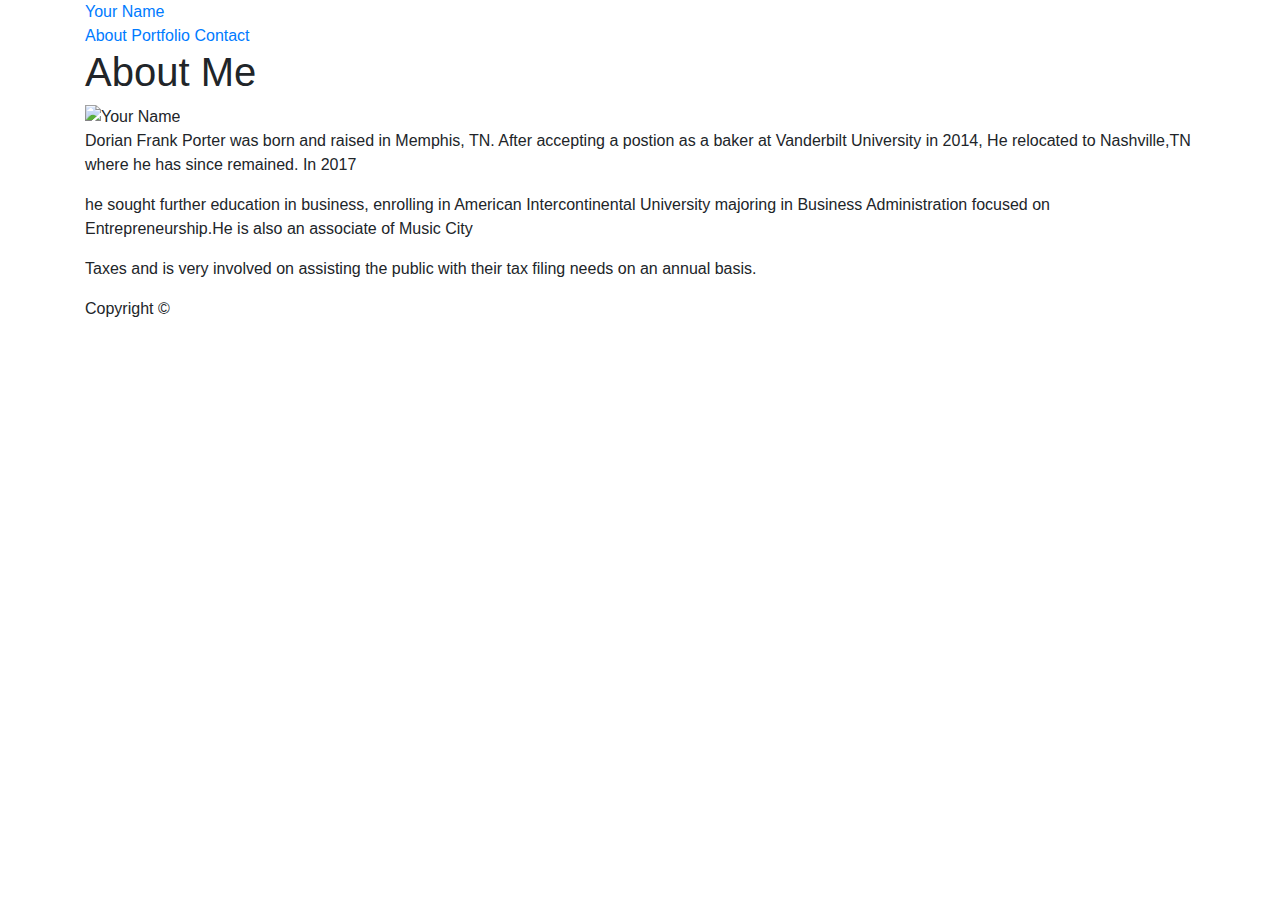
==== index.html @ 68daa694 "added html files" ====
<!doctype html>
<html lang="en-us">

<head>
  <meta charset="UTF-8">
  <title>About | Your Name</title>
  <link rel="stylesheet" type="text/css" href="assets/css/style.css*">
<!--Bootstrap Link-->
<link rel="stylesheet" href="https://stackpath.bootstrapcdn.com/bootstrap/4.3.1/css/bootstrap.min.css" integrity="sha384-ggOyR0iXCbMQv3Xipma34MD+dH/1fQ784/j6cY/iJTQUOhcWr7x9JvoRxT2MZw1T" crossorigin="anonymous">
</head>

<body>

  <header id="masthead">
    <div class="container">
      <a href="index.html" id="logo">Your Name</a>
      <nav>
        <a href="index.html">About</a>
        <a href="portfolio.html">Portfolio</a>
        <a href="contact.html">Contact</a>
      </nav>
    </div>
  </header>

  <div id="main-container" class="container">
    <section class="main-section">
      <h1>About Me</h1>

      <img src="HW2/assets/images/images_cat.jpg" class="auth-image" alt="Your Name">

      <p>Dorian Frank Porter was born and raised in Memphis, TN. After accepting a postion as a baker at Vanderbilt University in 2014, He relocated to Nashville,TN where he has since remained. In 2017 </p>

      <p>he sought further education in business, enrolling in American Intercontinental University majoring in Business Administration focused on Entrepreneurship.He is also an associate of Music City</p>

      <p>Taxes and is very involved on assisting the public with their tax filing needs on an annual basis.
    </p>

    </section>

  </div>

  <footer>
    <div class="container">
      Copyright &copy; 
    </div>
  </footer>
</body>

</html>
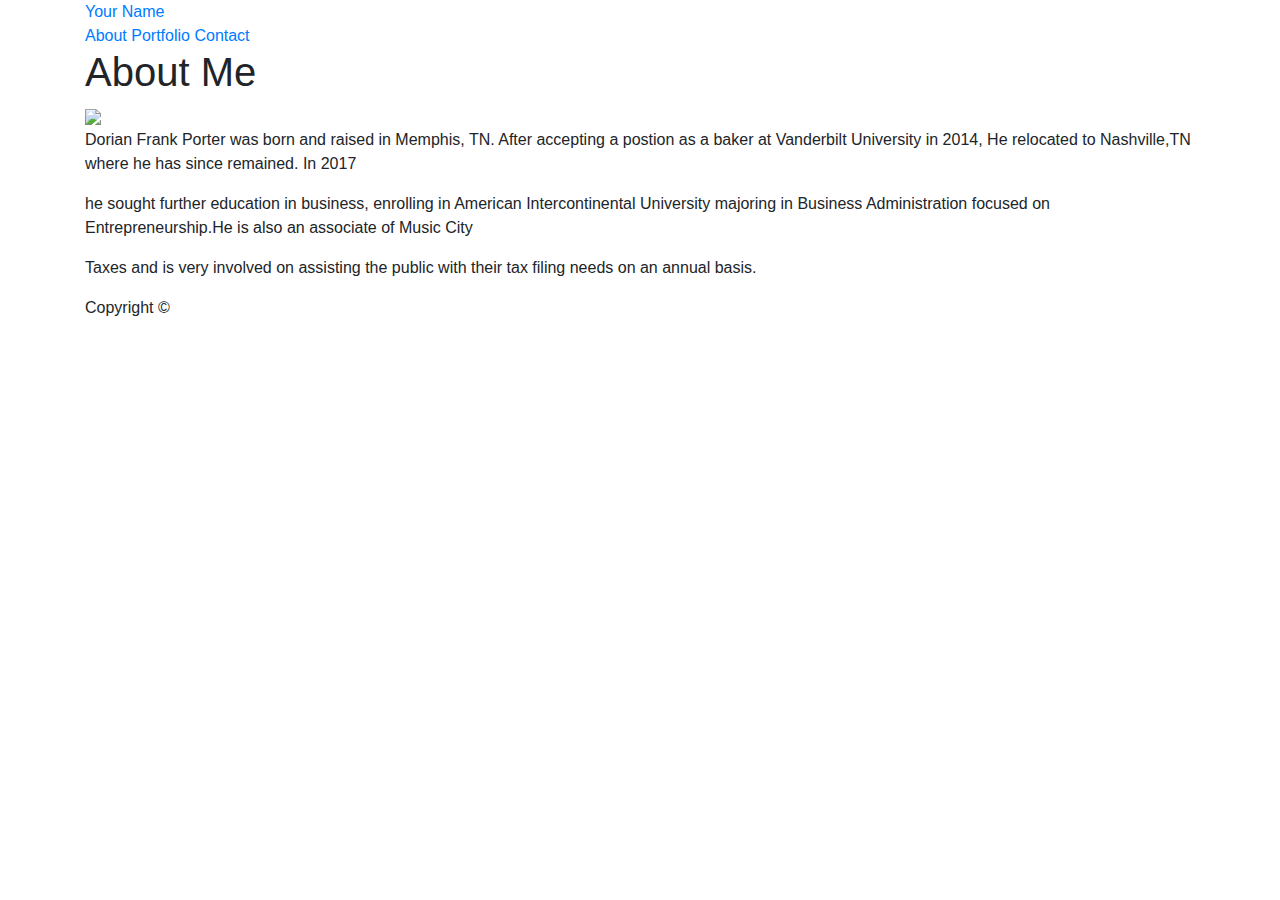
==== commit 295b74f8: "changed portfolio content" ====
--- a/index.html
+++ b/index.html
@@ -26,7 +26,7 @@
     <section class="main-section">
       <h1>About Me</h1>
 
-      <img src="HW2/assets/images/images_cat.jpg" class="auth-image" alt="Your Name">
+      <img src="HW2/assets/images/images_cat.jpg" class="auth-image">
 
       <p>Dorian Frank Porter was born and raised in Memphis, TN. After accepting a postion as a baker at Vanderbilt University in 2014, He relocated to Nashville,TN where he has since remained. In 2017 </p>
 
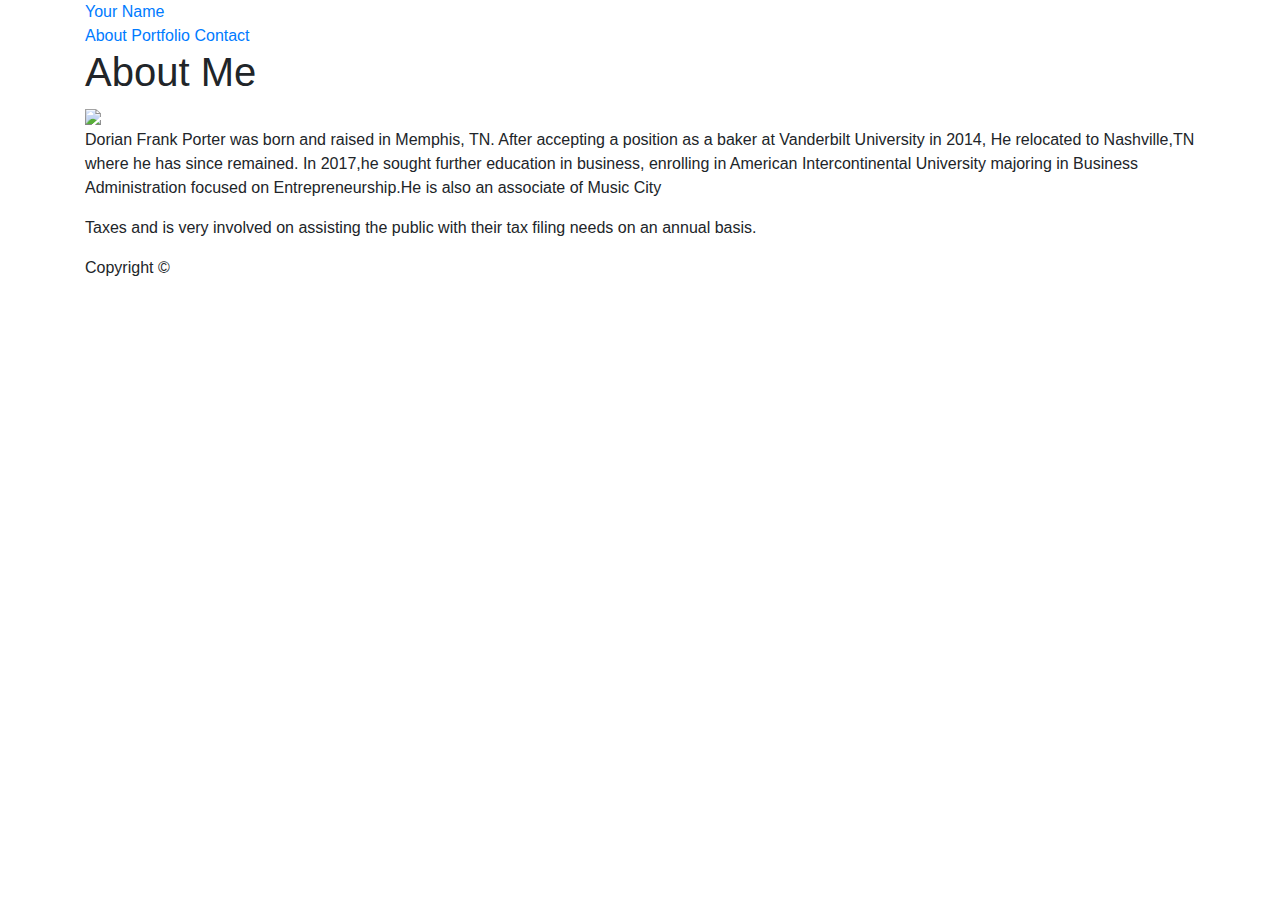
==== commit 9977d18a: "added to contact page" ====
--- a/index.html
+++ b/index.html
@@ -26,11 +26,9 @@
     <section class="main-section">
       <h1>About Me</h1>
 
-      <img src="HW2/assets/images/images_cat.jpg" class="auth-image">
+      <img src="Bootstrap-Portfolio/assets/images/Business Headshot.jpg">
 
-      <p>Dorian Frank Porter was born and raised in Memphis, TN. After accepting a postion as a baker at Vanderbilt University in 2014, He relocated to Nashville,TN where he has since remained. In 2017 </p>
-
-      <p>he sought further education in business, enrolling in American Intercontinental University majoring in Business Administration focused on Entrepreneurship.He is also an associate of Music City</p>
+      <p>Dorian Frank Porter was born and raised in Memphis, TN. After accepting a position as a baker at Vanderbilt University in 2014, He relocated to Nashville,TN where he has since remained. In 2017,he sought further education in business, enrolling in American Intercontinental University majoring in Business Administration focused on Entrepreneurship.He is also an associate of Music City</p>
 
       <p>Taxes and is very involved on assisting the public with their tax filing needs on an annual basis.
     </p>
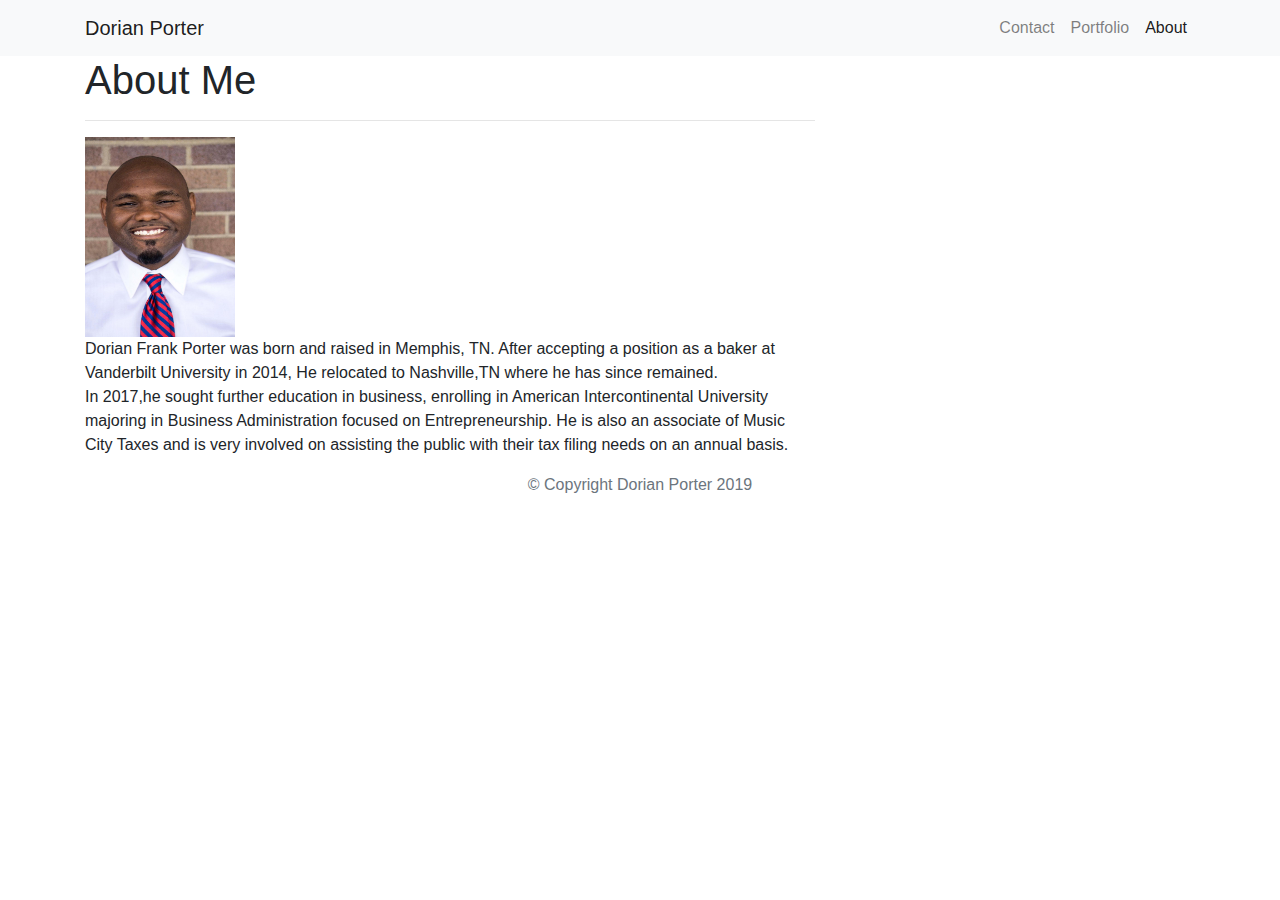
==== commit 8e377458: "added image to index" ====
--- a/index.html
+++ b/index.html
@@ -2,46 +2,88 @@
 <html lang="en-us">
 
 <head>
+
   <meta charset="UTF-8">
-  <title>About | Your Name</title>
+  <meta name="viewport" content="width=device-width, initial-scale=1.0">
+  <meta http-equiv="X-UA-Compatible" content="ie=edge">
+
+  <title>My Bootstrap Portfolio</title>
+
+
+  <link rel="stylesheet" href="https://stackpath.bootstrapcdn.com/bootstrap/4.3.1/css/bootstrap.min.css" integrity="sha384-ggOyR0iXCbMQv3Xipma34MD+dH/1fQ784/j6cY/iJTQUOhcWr7x9JvoRxT2MZw1T" crossorigin="anonymous">
+
+
   <link rel="stylesheet" type="text/css" href="assets/css/style.css*">
 <!--Bootstrap Link-->
-<link rel="stylesheet" href="https://stackpath.bootstrapcdn.com/bootstrap/4.3.1/css/bootstrap.min.css" integrity="sha384-ggOyR0iXCbMQv3Xipma34MD+dH/1fQ784/j6cY/iJTQUOhcWr7x9JvoRxT2MZw1T" crossorigin="anonymous">
+
 </head>
 
 <body>
+    <nav class="navbar navbar-expand-lg navbar-light bg-light">
+        <div class="container">
+          
+          <a class="navbar-brand" href="index.html" id="logo">Dorian Porter</a>
+          <button class="navbar-toggler" type="button" data-toggle="collapse" data-target="#navbarTogglerDemo01"
+            aria-controls="navbarTogglerDemo01" aria-expanded="false" aria-label="Toggle navigation">
+            <span class="navbar-toggler-icon"></span>
+          </button>
+          
+          <div class="collapse navbar-collapse" id="navbarTogglerDemo01">
+            <ul class="navbar-nav ml-auto mt-2 mt-lg-0">
+              <li class="nav-item">
+                <a class="nav-link" href="contact.html">Contact</a>
+              </li>
+              <li class="nav-item">
+                <a class="nav-link" href="portfolio.html">Portfolio</a>
+              </li>
+              <li class="nav-item active">
+                <a class="nav-link" href="index.html">About</a>
+              </li>
+            </ul>
+          </div>
+          
+        </div>
+        <!-- /.container -->
+      </nav>
+      <!-- End of navbar -->
+    
+      <!-- container -->
+      <main class="container">
+        <section class="row">
+          <div class="col-md-8">
+            <article class="block">
+              <h1 class="block-header">About Me</h1>
+              <hr />
+              <img src="assets/images/Business Headshot.jpg" alt="" id="Headshot" width="150" height="200">
+              <p>Dorian Frank Porter was born and raised in Memphis, TN. After accepting a position as a baker at Vanderbilt University in 2014, He relocated to Nashville,TN where he has since remained. <br />
+                 
+                 In 2017,he sought further education in business, enrolling in American Intercontinental University majoring in Business Administration focused on Entrepreneurship. He is also an associate of Music City
+                Taxes and is very involved on assisting the public with their tax filing needs on an annual basis.
+              </p>
+            </article>
+          </div>
+        </section>
+      </main>
+      <!-- Container End -->
+    
+      <!-- Start of footer -->
+      <footer class="footer">
+        <div class="two-toned-footer-color"></div>
+        <p class="text-muted text-muted-footer text-center">
+          &copy; Copyright Dorian Porter 2019
+        </p>
+      </footer>
+      <!-- End of footer -->
+    
+      <!-- jQuery CDN -->
+      <script type="text/javascript" src="https://cdnjs.cloudflare.com/ajax/libs/jquery/3.2.1/jquery.min.js"></script>
+    
+      <!-- Bootstrap CDN -->
+      <script src="https://maxcdn.bootstrapcdn.com/bootstrap/4.0.0/js/bootstrap.min.js"></script>
+    
+    </body>
+    
+    </html>
+    
 
-  <header id="masthead">
-    <div class="container">
-      <a href="index.html" id="logo">Your Name</a>
-      <nav>
-        <a href="index.html">About</a>
-        <a href="portfolio.html">Portfolio</a>
-        <a href="contact.html">Contact</a>
-      </nav>
-    </div>
-  </header>
-
-  <div id="main-container" class="container">
-    <section class="main-section">
-      <h1>About Me</h1>
-
-      <img src="Bootstrap-Portfolio/assets/images/Business Headshot.jpg">
-
-      <p>Dorian Frank Porter was born and raised in Memphis, TN. After accepting a position as a baker at Vanderbilt University in 2014, He relocated to Nashville,TN where he has since remained. In 2017,he sought further education in business, enrolling in American Intercontinental University majoring in Business Administration focused on Entrepreneurship.He is also an associate of Music City</p>
-
-      <p>Taxes and is very involved on assisting the public with their tax filing needs on an annual basis.
-    </p>
-
-    </section>
-
-  </div>
-
-  <footer>
-    <div class="container">
-      Copyright &copy; 
-    </div>
-  </footer>
-</body>
-
-</html>
+  
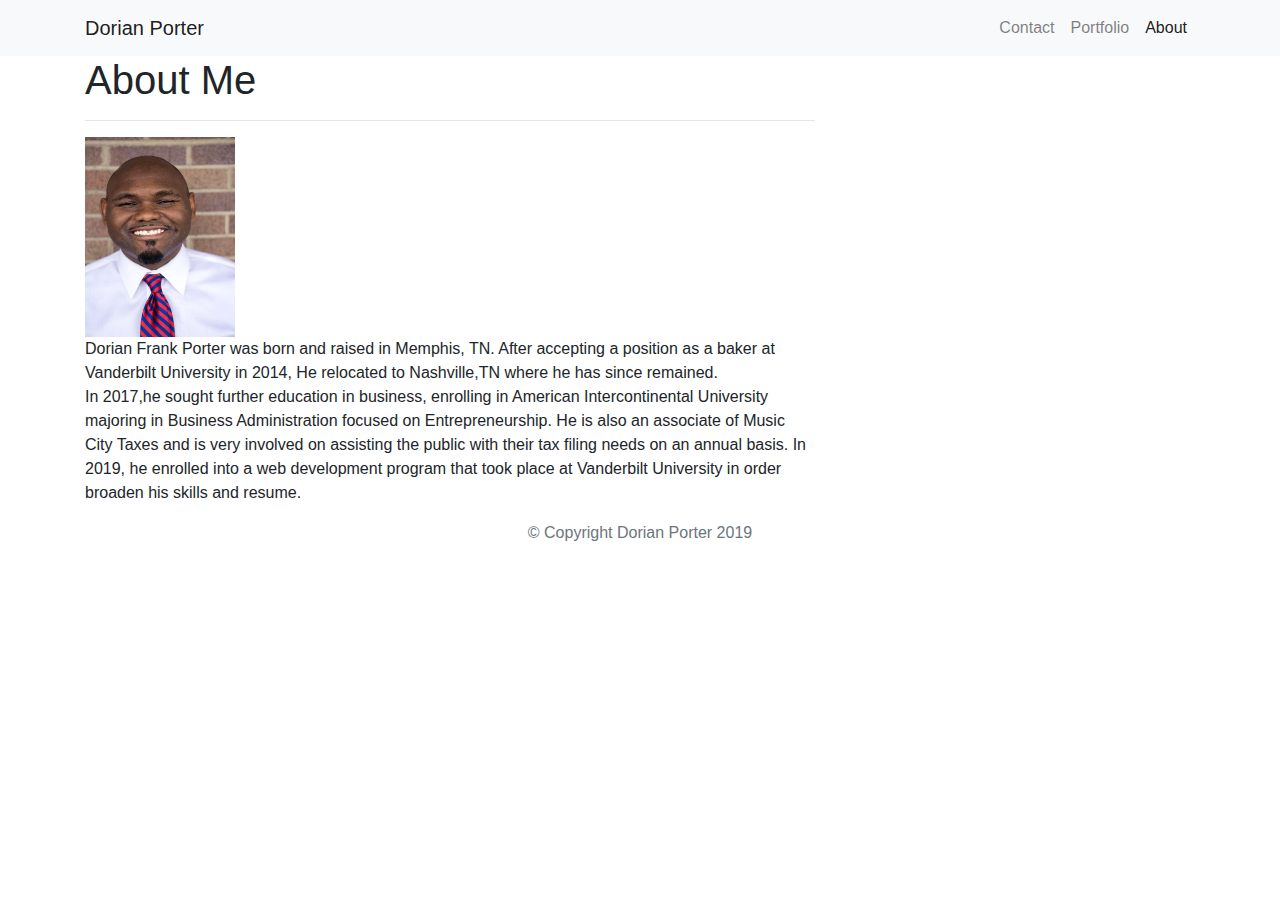
==== commit d2597c6f: "added more to index page" ====
--- a/index.html
+++ b/index.html
@@ -7,7 +7,7 @@
   <meta name="viewport" content="width=device-width, initial-scale=1.0">
   <meta http-equiv="X-UA-Compatible" content="ie=edge">
 
-  <title>My Bootstrap Portfolio</title>
+  <title>Dorian Porter</title>
 
 
   <link rel="stylesheet" href="https://stackpath.bootstrapcdn.com/bootstrap/4.3.1/css/bootstrap.min.css" integrity="sha384-ggOyR0iXCbMQv3Xipma34MD+dH/1fQ784/j6cY/iJTQUOhcWr7x9JvoRxT2MZw1T" crossorigin="anonymous">
@@ -58,7 +58,7 @@
               <p>Dorian Frank Porter was born and raised in Memphis, TN. After accepting a position as a baker at Vanderbilt University in 2014, He relocated to Nashville,TN where he has since remained. <br />
                  
                  In 2017,he sought further education in business, enrolling in American Intercontinental University majoring in Business Administration focused on Entrepreneurship. He is also an associate of Music City
-                Taxes and is very involved on assisting the public with their tax filing needs on an annual basis.
+                Taxes and is very involved on assisting the public with their tax filing needs on an annual basis. In 2019, he enrolled into a web development program that took place at Vanderbilt University in order broaden his skills and resume.
               </p>
             </article>
           </div>
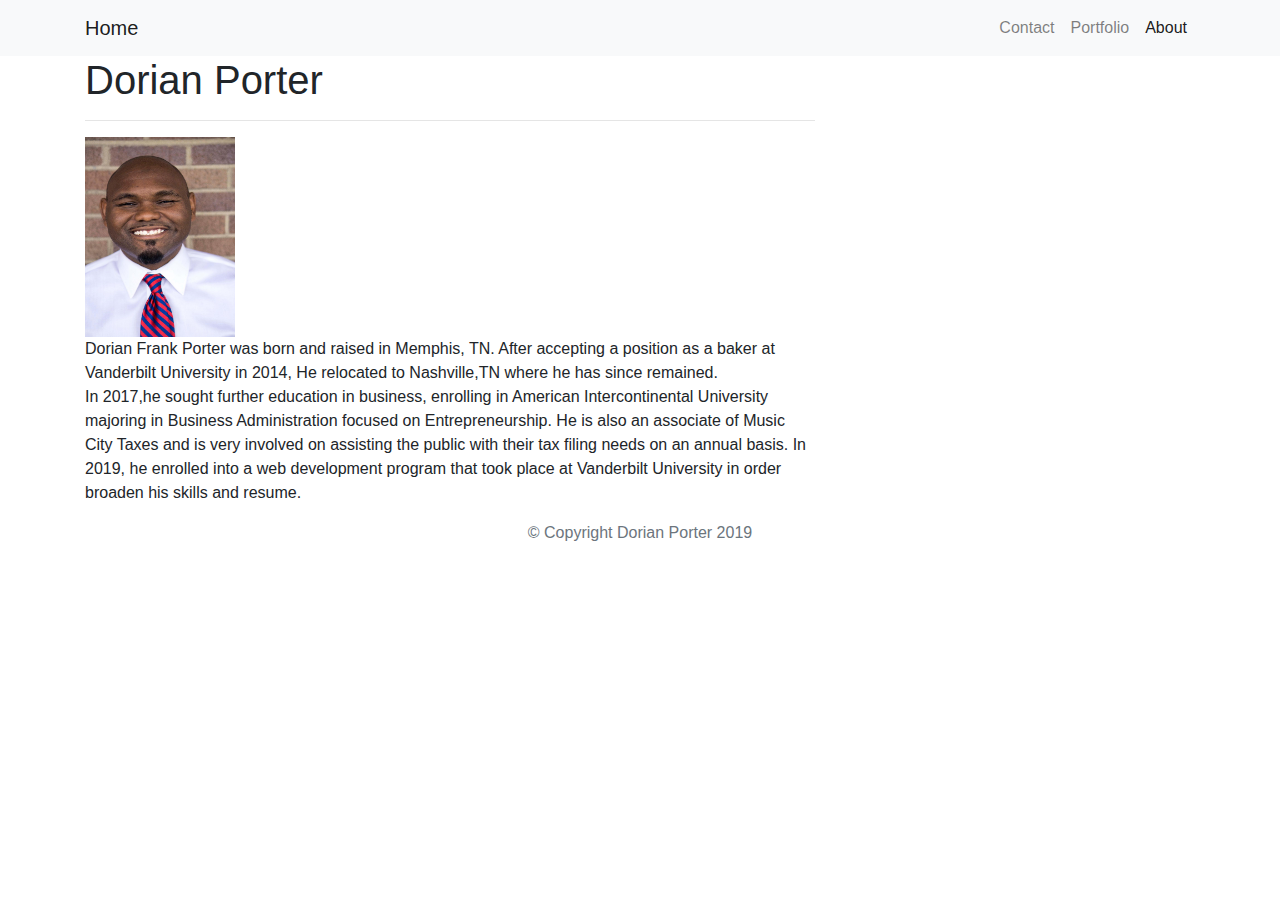
==== commit 5f011161: "added images to portfolio and projects" ====
--- a/index.html
+++ b/index.html
@@ -22,7 +22,7 @@
     <nav class="navbar navbar-expand-lg navbar-light bg-light">
         <div class="container">
           
-          <a class="navbar-brand" href="index.html" id="logo">Dorian Porter</a>
+          <a class="navbar-brand" href="index.html" id="logo">Home</a>
           <button class="navbar-toggler" type="button" data-toggle="collapse" data-target="#navbarTogglerDemo01"
             aria-controls="navbarTogglerDemo01" aria-expanded="false" aria-label="Toggle navigation">
             <span class="navbar-toggler-icon"></span>
@@ -52,7 +52,7 @@
         <section class="row">
           <div class="col-md-8">
             <article class="block">
-              <h1 class="block-header">About Me</h1>
+              <h1 class="block-header">Dorian Porter</h1>
               <hr />
               <img src="assets/images/Business Headshot.jpg" alt="" id="Headshot" width="150" height="200">
               <p>Dorian Frank Porter was born and raised in Memphis, TN. After accepting a position as a baker at Vanderbilt University in 2014, He relocated to Nashville,TN where he has since remained. <br />
